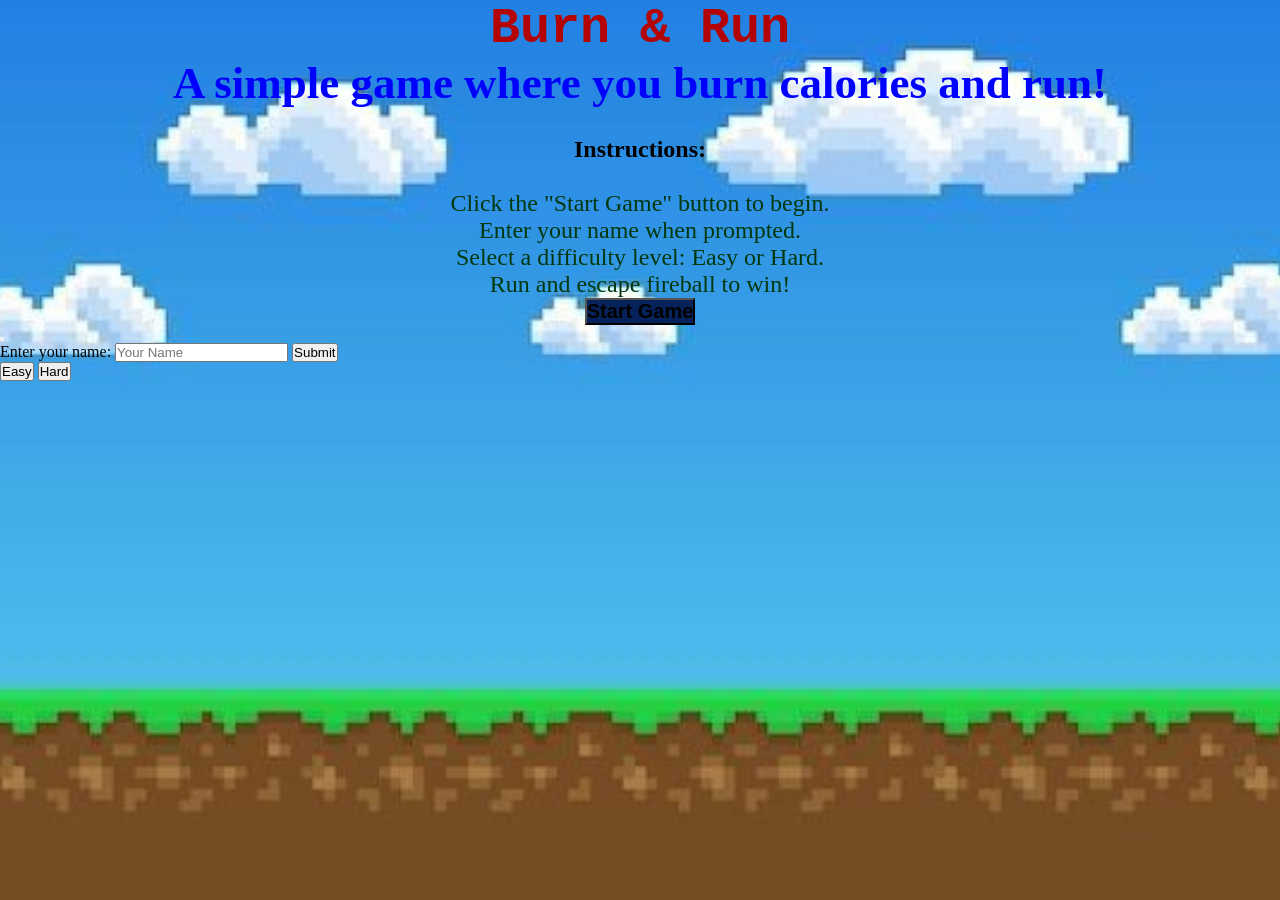
==== Burn-Run/index.html @ 091b5953 "store user input" ====
<!DOCTYPE html>
<html lang="en">
<head>
    <meta charset="UTF-8">
    <meta name="viewport" content="width=device-width, initial-scale=1.0">
    <title>Burn & Run</title>
      <link rel="stylesheet" href="style.css" />
  <script defer src="app.js"></script>
</head>
<body>
    <div class="introScreen">
       <h1> Burn & Run</h1> </div>
       <div class="introStep">
       <h2> A simple game where you burn calories and run! </h2>
       </div>   
       <div class="instructions">
        <p><br>Instructions:</p>
        <ul>
            <li><br>Click the "Start Game" button to begin.</li>
            <li>Enter your name when prompted.</li>
            <li>Select a difficulty level: Easy or Hard.</li>
            <li>Run and escape fireball to win!<br></li>
        </ul>
    </div>   
       <button id="startButton">Start Game</button>
       <button id="message" class="message"></button>
   
    <div class="input-container" >
        <label for="playerName">Enter your name:</label>
        <input type="text" id="playerName" placeholder="Your Name">
        <button id="submitNameButton">Submit</button>
   <div class="levels">
    <button id="level1Button">Easy</button>
    <button id="level2Button">Hard</button>
   </div>
      
</body>
</html>
---- Burn-Run/style.css ----
*{
    margin:0;
    padding:0;
    height:100;
   
}
body
{
    background-image:url("bgone.jpg");
    background-repeat: no-repeat;
    background-size: cover;
    background-position: center;
    min-height: 100vh;
  
}
.introScreen
{
   display:flex;
    justify-content:center;
    align-items:center;
    
}
.introScreen h1
{
    color:rgb(179, 3, 3);
    font-size: 50px;
    font-family: 'Sekuya', Courier, monospace;
}
.introStep
{
color:blue;
font-size: 30px;
text-align: center;

}
.instructions p{
    color:black ;
    font-weight: bold;
  

   
}
.instructions
{
    color:rgb(2, 56, 14);
    font-size: 24px;
    text-align: center;
    font-weight: italic;
}
#startButton
{
    
background-color: rgb(5, 35, 90);
font-size: 20px;
font-weight: bold;
display: block;
margin-left: auto;
margin-right: auto;
}
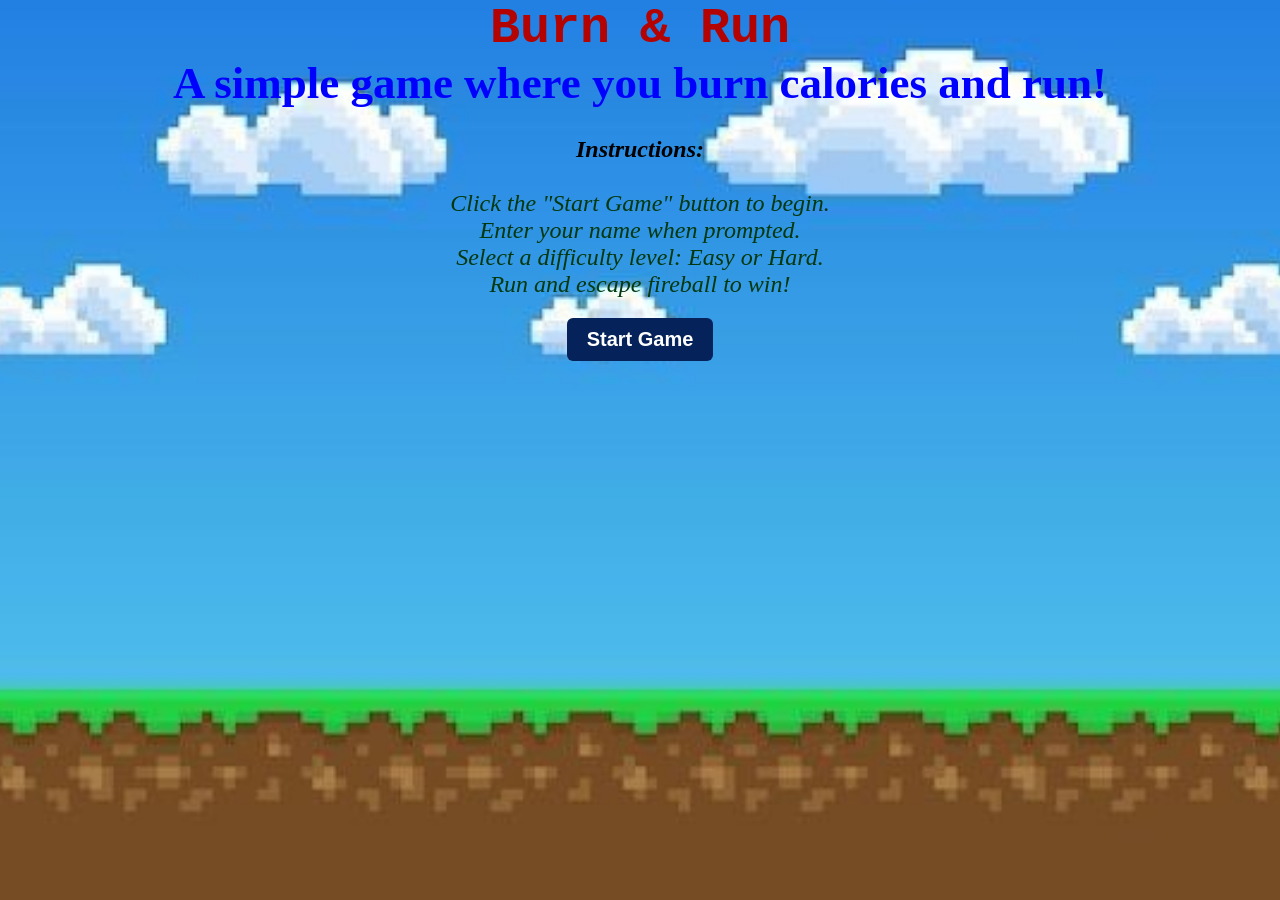
==== commit a91eb46a: "added timeout and fix level buttons" ====
--- a/Burn-Run/index.html
+++ b/Burn-Run/index.html
@@ -4,16 +4,19 @@
     <meta charset="UTF-8">
     <meta name="viewport" content="width=device-width, initial-scale=1.0">
     <title>Burn & Run</title>
-      <link rel="stylesheet" href="style.css" />
-  <script defer src="app.js"></script>
+    <link rel="stylesheet" href="style.css" />
+    <script defer src="app.js"></script>
 </head>
 <body>
+
+    <!-- INTRO / INSTRUCTIONS (always visible until game starts) -->
     <div class="introScreen">
-       <h1> Burn & Run</h1> </div>
-       <div class="introStep">
-       <h2> A simple game where you burn calories and run! </h2>
-       </div>   
-       <div class="instructions">
+        <h1>Burn & Run</h1>
+    </div>
+    <div class="introStep">
+        <h2>A simple game where you burn calories and run!</h2>
+    </div>
+    <div class="instructions">
         <p><br>Instructions:</p>
         <ul>
             <li><br>Click the "Start Game" button to begin.</li>
@@ -21,18 +24,32 @@
             <li>Select a difficulty level: Easy or Hard.</li>
             <li>Run and escape fireball to win!<br></li>
         </ul>
-    </div>   
-       <button id="startButton">Start Game</button>
-       <button id="message" class="message"></button>
-   
-    <div class="input-container" >
+    </div>
+
+    <button id="startButton">Start Game</button>
+
+    <!-- Message box used at every step (welcome msg, level msg, errors) -->
+    <p id="message" class="message"></p>
+
+    <!-- STEP 1: name entry, hidden until Start Game is clicked -->
+    <div class="input-container" id="inputContainer" hidden>
         <label for="playerName">Enter your name:</label>
         <input type="text" id="playerName" placeholder="Your Name">
         <button id="submitNameButton">Submit</button>
-   <div class="levels">
-    <button id="level1Button">Easy</button>
-    <button id="level2Button">Hard</button>
-   </div>
-      
+    </div>
+
+    <!-- STEP 2: level select, hidden until name is submitted -->
+    <div class="levels" id="levels" hidden>
+        <label for="levelSelect">Select a level:</label>
+        <button id="level1Button">Easy</button>
+        <button id="level2Button">Hard</button>
+    </div>
+
+    <!-- STEP 3: the actual game, hidden until a level is chosen -->
+    <div class="game-container" id="gameContainer" hidden>
+        <div class="score" id="score">Score: 0</div>
+        <div class="game-over" id="gameOver" hidden>Game Over</div>
+    </div>
+
 </body>
 </html>
--- a/Burn-Run/style.css
+++ b/Burn-Run/style.css
@@ -1,59 +1,103 @@
-*{
-    margin:0;
-    padding:0;
-    height:100;
-   
+* {
+    margin: 0;
+    padding: 0;
+    box-sizing: border-box;
 }
-body
-{
-    background-image:url("bgone.jpg");
+
+html, body {
+    min-height: 100%;
+}
+
+body {
+    background-image: url("bgone.jpg");
     background-repeat: no-repeat;
     background-size: cover;
     background-position: center;
     min-height: 100vh;
-  
 }
-.introScreen
-{
-   display:flex;
-    justify-content:center;
-    align-items:center;
-    
+
+/* native [hidden] handles display:none, but this makes it explicit
+   in case any rule above tries to override it with display:flex/block */
+[hidden] {
+    display: none !important;
 }
-.introScreen h1
-{
-    color:rgb(179, 3, 3);
+
+.introScreen {
+    display: flex;
+    justify-content: center;
+    align-items: center;
+}
+
+.introScreen h1 {
+    color: rgb(179, 3, 3);
     font-size: 50px;
     font-family: 'Sekuya', Courier, monospace;
 }
-.introStep
-{
-color:blue;
-font-size: 30px;
-text-align: center;
 
+.introStep {
+    color: blue;
+    font-size: 30px;
+    text-align: center;
 }
-.instructions p{
-    color:black ;
+
+.instructions p {
+    color: black;
     font-weight: bold;
-  
+}
 
-   
-}
-.instructions
-{
-    color:rgb(2, 56, 14);
+.instructions {
+    color: rgb(2, 56, 14);
     font-size: 24px;
     text-align: center;
-    font-weight: italic;
+    font-style: italic;
 }
-#startButton
-{
-    
-background-color: rgb(5, 35, 90);
-font-size: 20px;
-font-weight: bold;
-display: block;
-margin-left: auto;
-margin-right: auto;
+
+#startButton {
+    background-color: rgb(5, 35, 90);
+    color: white;
+    font-size: 20px;
+    font-weight: bold;
+    display: block;
+    margin: 20px auto;
+    padding: 10px 20px;
+    border: none;
+    border-radius: 6px;
+    cursor: pointer;
+}
+
+.message {
+    display: block;
+    text-align: center;
+    font-size: 22px;
+    font-weight: bold;
+    color: darkred;
+    margin: 10px auto;
+}
+
+.input-container,
+.levels {
+    display: flex;
+    flex-direction: column;
+    align-items: center;
+    gap: 10px;
+    margin-top: 20px;
+}
+
+.game-container {
+    display: flex;
+    flex-direction: column;
+    align-items: center;
+    margin-top: 40px;
+}
+
+.score {
+    font-size: 26px;
+    font-weight: bold;
+    color: white;
+}
+
+.game-over {
+    font-size: 32px;
+    font-weight: bold;
+    color: red;
 }
